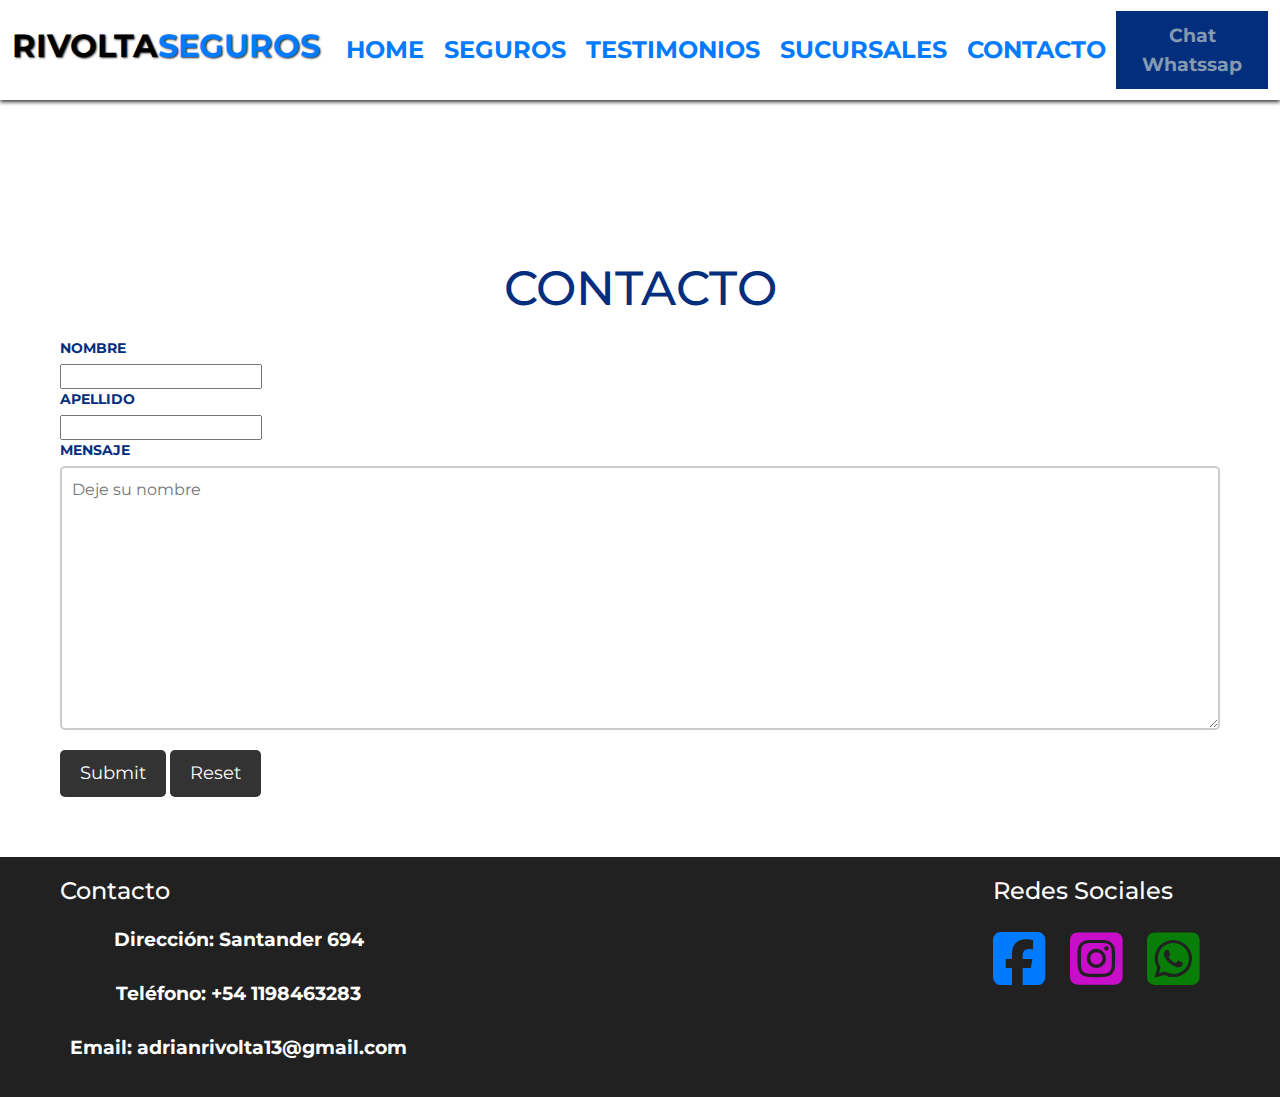
==== html/contacto.html @ 8c89b269 "primera version" ====
<!DOCTYPE html>
<html lang="en">
<head>
    <meta charset="UTF-8">
    <meta name="viewport" content="width=device-width, initial-scale=1.0">
    <title>Seguros Rivolta</title>
    <link href="https://cdn.jsdelivr.net/npm/bootstrap@5.3.3/dist/css/bootstrap.min.css" rel="stylesheet" integrity="sha384-QWTKZyjpPEjISv5WaRU9OFeRpok6YctnYmDr5pNlyT2bRjXh0JMhjY6hW+ALEwIH" crossorigin="anonymous">
    <link rel="stylesheet" href=" https://cdnjs.cloudflare.com/ajax/libs/font-awesome/6.5.2/css/all.min.css">
    <link rel="preconnect" href="https://fonts.googleapis.com">
    <link rel="preconnect" href="https://fonts.gstatic.com" crossorigin>
    <link href="https://fonts.googleapis.com/css2?family=Rubik+Mono+One&display=swap" rel="stylesheet">
    <link rel="preconnect" href="https://fonts.googleapis.com">
<link rel="preconnect" href="https://fonts.gstatic.com" crossorigin>
<link href="https://fonts.googleapis.com/css2?family=Montserrat:ital,wght@0,100..900;1,100..900&display=swap" rel="stylesheet">
    <link rel="stylesheet" href="../css/estilo.css">
</head>
<body>
    <header class="navbar navbar-expand-lg header">
        <div class="container-fluid">
            <a class="navbar-brand" href="#">
                <h1>Rivolta<span class="azul">Seguros</span></h1>
            </a>
            <button class="navbar-toggler" type="button" data-bs-toggle="collapse" data-bs-target="#navbarNav"
                aria-controls="navbarNav" aria-expanded="false" aria-label="Toggle navigation">
                <span class="navbar-toggler-icon"></span>
            </button>
            <nav class="collapse navbar-collapse" id="navbarNav">
                <ul class="navbar-nav">
                    <li><a href="/index.html">Home</a></li>
                    <li><a href="./seguros.html">Seguros</a></li>
                    <li><a href="./testimonios.html">Testimonios</a></li>
                    <li><a href="./sucursales.html">Sucursales</a></li>
                    <li><a href="./contacto.html">Contacto</a></li>
                </ul>
            </nav>
            <button class="boton">Chat Whatssap</button>
        </div>

    </header>
    <br>
    <br>
    <br>
    <br>
    <br>

    <main>
       
        <h3>Contacto</h3>
        <form>
            <label for="name">Nombre</label>
            <input type="text" name="name">

            <label for="surname">Apellido</label>
            <input type="text" name="surname">
            
            <label for="">Mensaje</label>
            <textarea name="" id="" cols="30" rows="10" placeholder="Deje su nombre"></textarea>
            
            <input class="btnFormulario" type="submit">
            <input class="btnFormulario" type="reset">


        </form>

    </main>
    
    <footer class="footer">
        <div class="footerContenido">
            <div class="infoContacto">
                <h4>Contacto</h4>
                <p class="contacto"> Dirección: Santander 694</p>
                <p class="contacto"> Teléfono: +54 1198463283</p>
                <p class="contacto"> Email: adrianrivolta13@gmail.com</p>
            </div>
            <div class="redesSociales">
                <h4>Redes Sociales</h4>
                <a href="#" class="facebook">
                    <i class="fa-brands fa-square-facebook"></i></a>
                <a href="#" class="instagram">
                    <i class="fa-brands fa-square-instagram"></i></a>
                <a href="#" class="whatssap">
                    <i class="fa-brands fa-square-whatsapp"></i></a>
              
                
        </div>
    
    </footer>
    <script src="https://cdn.jsdelivr.net/npm/bootstrap@5.3.3/dist/js/bootstrap.bundle.min.js" integrity="sha384-YvpcrYf0tY3lHB60NNkmXc5s9fDVZLESaAA55NDzOxhy9GkcIdslK1eN7N6jIeHz" crossorigin="anonymous"></script>
</body>
</html>
---- css/estilo.css ----
*{
    margin: 0;
    padding: 0;
}

body{
    background-color: rgb(255, 255, 255);
    font-family: "Montserrat", sans-serif;
}

header{
   display: flex;
   justify-content: space-around;
   align-items: center;
   height: 100px;
   box-shadow:0px 2px 4px rgb(51, 51, 51);
   
}

h1{
    text-transform: uppercase;
   font-weight: 700;
   text-shadow:1px 1px 2px rgb(51, 51, 51);
   font-size: 2rem;
}

.azul{
    color: rgb(0, 123, 255);
}

.azuloscuro{
    color: hwb(211 2% 36%);
}

.boton{
    color:rgb(133, 154, 176);
    font-weight: 700;
    border: none;
    padding: 10px 20px;
    font-size: 1.2rem;
    background-color: rgb(3, 46, 125);
}
.boton:hover{
    background-color:rgb(3, 46, 125);
    color: rgb(255, 251, 251);
    cursor: pointer;

}
nav li{
    list-style: none;
    display: inline-block;
    
}
nav li a{
    text-decoration: none;
    margin: 10px;
    color: rgb(0, 123, 255);
    font-size: 1.5rem;
   
    
}

nav ul li a:hover{
    color: rgb(3, 46, 125);
}


.Banner{ 
    background-image: url(../Multimedia/banner.jpg);
    background-position: center;
    background-repeat: no-repeat;
    background-size: cover;
    height:calc(150vh - 350px);
    display: flex;
    justify-content: center;
    align-items: center;  
}

.BannerContenido{
    z-index: 1;
    display: flex;
    flex-direction: column;
    justify-content: center;
    align-items: center;
    padding: 20px;
}

h2{color: rgb(3, 46, 125);
    font-size: 3rem;
    text-transform: uppercase;
    font-weight: 700;
    margin-top: -300px;
    margin-bottom: 200px;
    text-decoration: none;
    text-transform: uppercase;
    font-weight: bold;
   
}

.Banner p{
    color: rgb(0, 0, 0);
    font-size: 3rem;
    text-transform: uppercase;
    font-weight: 700;
    margin-top: -330px;
    margin-bottom: 350px;
}

 p {
    font-size: 2rem;
    font-weight: bold;
    color: rgb(0, 0, 0);
    margin-bottom: 10px;
}

a {
    text-decoration: none;
    text-transform: uppercase;
    font-weight: bold;
    color: rgb(0, 123, 255);
}
   
main{
    margin: 20px;
    padding: 20px;
    color: rgb(0, 123, 255);
    text-transform: uppercase;
    font-size: 14px;
}

.Seguros{
    text-align: center;
    margin: 10vh;
}

.Seguros h3{
    color: rgb(3, 46, 125);
    text-transform: uppercase;
    font-size: 3rem;
}

.Seguros p{
    font-size: 4rem;
    color: #333;
    padding: 10px;
}

.ContenedorSeguros{
    display: grid;
    grid-template-columns: repeat(3,1fr);
    gap: 20px;
}

.Seguro{
    border: 1px solid white;
    border-radius: 10px;
    padding: 20px;
    text-align: center;
}

.tarjeta{
    display: flex;
    flex-direction: column;
    justify-content: center;
    align-items: center;
    background-color: white;
    border: 1px solid white;
    padding: 20px;
    box-shadow: 0px 2px 4px rgb(3, 46, 125);
    margin: 10px;
}
.tarjeta img{
  max-width: 200%;

}

.tarjeta p{
    margin: 10px 0;
    
}

.tarjeta button:hover{
    background-color: rgb(3, 46, 125);
}

.textoSeguro{
    text-align: center;
    font-size: medium;
}

.contenedortestimonio{
    display: flex;
    margin: 10vh;
}

h3{
    text-align: center;
    color: rgb(3, 46, 125);
    text-transform: uppercase;
    font-size: 3rem;
}
main.Seguro{
    display: flex;
    justify-content: space-evenly;
}

.imgSeguros{
    width: 20%;
    height: auto;
    padding: 30%;  
}

p{
    text-align: center;
    font-size: 2rem;
    color: #333;
    padding: 10px;
}
footer {
    background-color: #212121;
    color: #fff;
    padding: 20px 0;
}

.footerContenido {
    display: flex;
    justify-content: space-between;
    max-width: 1200px;
    margin: 0 auto;
    padding: 0 20px;
}

.footer h4 {
    font-size: 1.5rem;
    margin-bottom: 10px;
}

.infoContacto p,
.redesSociales a {
    margin: 5px 0;
    font-size: 1.2rem;
    
}

.redesSociales a {
    
    text-decoration: none;
    margin-right: 10px;
    font-size: 60px;
    justify-content: right;
    transition: all ease 500ms;
    
}
.contacto{
    color: white;
}
.facebook{
    color: rgb(0, 123, 255)
}
.instagram{
    color: hsl(300, 87%, 42%);
}
.whatssap{
    color: hsla(120, 88%, 26%, 0.999);
}

   

.footer i {
    margin-right: 10px;
   
}

iframe{
    display: block;
    margin: auto;
}
form{
    margin: 20px;
}
label{
    display: block;
    font-weight: bold;
    margin-bottom: 5px;
    color: rgb(3, 46, 125);
    

}

input [type="text"],
textarea{
    display: block;
    width: 100%;
    padding: 10px;
    border: 2px solid #ccc;
    border-radius: 5px;
    font-size: 16px;
    margin-bottom: 10px;
    
}
.btnFormulario{
    background-color: #333;
    color: white;
    border: none;
    padding: 10px 20px;
    border-radius: 5px;
    font-size: 18px;
    cursor: pointer;
    margin-top: 10px;
}
/*responsive: */
/*vista tablet*/
/*768px hasta 1023px*/

@media(max-width:1023px){
    header{
        height: auto;
        flex-direction: column;
        text-align: center;
    }
    header .boton{
        display: none;
    }
    main{
        height: auto;
        flex-direction: column;
        text-align: center;

    }
    .BannerContenido p,
    h2{
        font-size: 1.5rem;
    }
    .Seguros{
        margin: 5vh;
        font-size: 2rem;
    }
    .Seguros h3,
    .Seguros p{
        font-size: unset;
    }
    .ContenedorSeguros{
        grid-template-columns: 1fr ;
    }
    .contenedortestimonio{
        flex-direction: column;
        
    }
    .footerContenido{
        flex-direction: column;
        text-align: center;
    }
}
/*ajuste para la vista celular*/


@media (max-width:768px){
    .contenedortestimonio{
        font-size: 1rem;
        flex-direction: center;
        grid-template-columns: 3fr 3fr;
        align-items: center;
    }
    .video{
        align-items: center;
    }
  
    
    
}
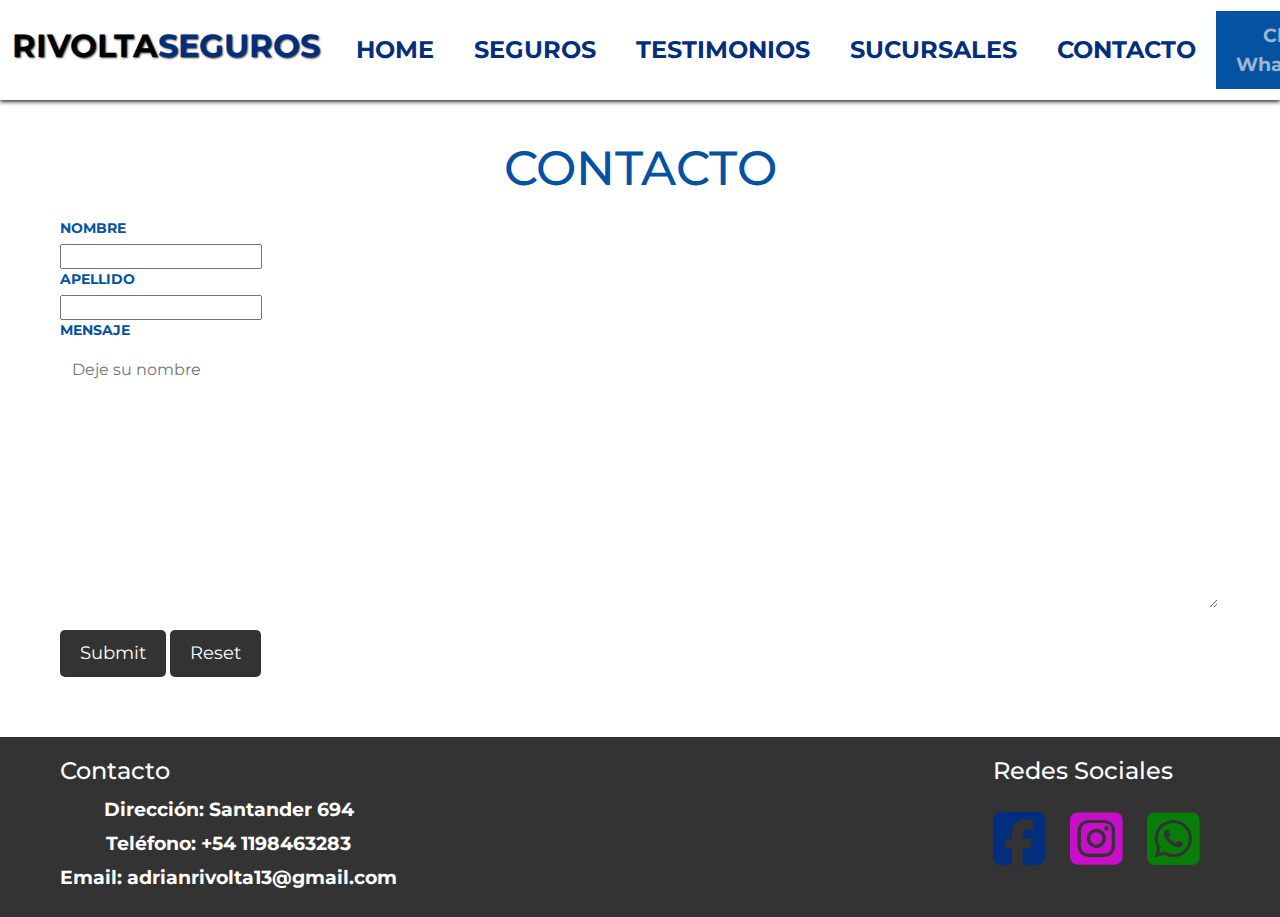
==== commit c2831263: "carga inicial" ====
--- a/html/contacto.html
+++ b/html/contacto.html
@@ -2,16 +2,11 @@
 <html lang="en">
 <head>
     <meta charset="UTF-8">
+    <meta name="description" content="¿Tenes alguna pregunta o comentario? Contacta con Rivolta Seguros.Estamos para vos!">
     <meta name="viewport" content="width=device-width, initial-scale=1.0">
     <title>Seguros Rivolta</title>
     <link href="https://cdn.jsdelivr.net/npm/bootstrap@5.3.3/dist/css/bootstrap.min.css" rel="stylesheet" integrity="sha384-QWTKZyjpPEjISv5WaRU9OFeRpok6YctnYmDr5pNlyT2bRjXh0JMhjY6hW+ALEwIH" crossorigin="anonymous">
     <link rel="stylesheet" href=" https://cdnjs.cloudflare.com/ajax/libs/font-awesome/6.5.2/css/all.min.css">
-    <link rel="preconnect" href="https://fonts.googleapis.com">
-    <link rel="preconnect" href="https://fonts.gstatic.com" crossorigin>
-    <link href="https://fonts.googleapis.com/css2?family=Rubik+Mono+One&display=swap" rel="stylesheet">
-    <link rel="preconnect" href="https://fonts.googleapis.com">
-<link rel="preconnect" href="https://fonts.gstatic.com" crossorigin>
-<link href="https://fonts.googleapis.com/css2?family=Montserrat:ital,wght@0,100..900;1,100..900&display=swap" rel="stylesheet">
     <link rel="stylesheet" href="../css/estilo.css">
 </head>
 <body>
@@ -26,7 +21,7 @@
             </button>
             <nav class="collapse navbar-collapse" id="navbarNav">
                 <ul class="navbar-nav">
-                    <li><a href="/index.html">Home</a></li>
+                    <li><a href="../index.html">Home</a></li>
                     <li><a href="./seguros.html">Seguros</a></li>
                     <li><a href="./testimonios.html">Testimonios</a></li>
                     <li><a href="./sucursales.html">Sucursales</a></li>
@@ -37,11 +32,6 @@
         </div>
 
     </header>
-    <br>
-    <br>
-    <br>
-    <br>
-    <br>
 
     <main>
        
--- a/css/estilo.css
+++ b/css/estilo.css
@@ -1,387 +1,364 @@
-*{
-    margin: 0;
-    padding: 0;
-}
-
-body{
-    background-color: rgb(255, 255, 255);
-    font-family: "Montserrat", sans-serif;
-}
-
-header{
-   display: flex;
-   justify-content: space-around;
-   align-items: center;
-   height: 100px;
-   box-shadow:0px 2px 4px rgb(51, 51, 51);
-   
-}
-
-h1{
-    text-transform: uppercase;
-   font-weight: 700;
-   text-shadow:1px 1px 2px rgb(51, 51, 51);
-   font-size: 2rem;
-}
-
-.azul{
-    color: rgb(0, 123, 255);
-}
-
-.azuloscuro{
-    color: hwb(211 2% 36%);
-}
-
-.boton{
-    color:rgb(133, 154, 176);
-    font-weight: 700;
-    border: none;
-    padding: 10px 20px;
-    font-size: 1.2rem;
-    background-color: rgb(3, 46, 125);
-}
-.boton:hover{
-    background-color:rgb(3, 46, 125);
-    color: rgb(255, 251, 251);
-    cursor: pointer;
-
-}
-nav li{
-    list-style: none;
-    display: inline-block;
-    
-}
-nav li a{
-    text-decoration: none;
-    margin: 10px;
-    color: rgb(0, 123, 255);
-    font-size: 1.5rem;
-   
-    
-}
-
-nav ul li a:hover{
-    color: rgb(3, 46, 125);
-}
-
-
-.Banner{ 
-    background-image: url(../Multimedia/banner.jpg);
-    background-position: center;
-    background-repeat: no-repeat;
-    background-size: cover;
-    height:calc(150vh - 350px);
-    display: flex;
-    justify-content: center;
-    align-items: center;  
-}
-
-.BannerContenido{
-    z-index: 1;
-    display: flex;
-    flex-direction: column;
-    justify-content: center;
-    align-items: center;
-    padding: 20px;
-}
-
-h2{color: rgb(3, 46, 125);
-    font-size: 3rem;
-    text-transform: uppercase;
-    font-weight: 700;
-    margin-top: -300px;
-    margin-bottom: 200px;
-    text-decoration: none;
-    text-transform: uppercase;
-    font-weight: bold;
-   
-}
-
-.Banner p{
-    color: rgb(0, 0, 0);
-    font-size: 3rem;
-    text-transform: uppercase;
-    font-weight: 700;
-    margin-top: -330px;
-    margin-bottom: 350px;
-}
-
- p {
-    font-size: 2rem;
-    font-weight: bold;
-    color: rgb(0, 0, 0);
-    margin-bottom: 10px;
+@import url("https://fonts.googleapis.com/css2?family=Montserrat:ital,wght@0,100..900;1,100..900&family=Rubik+Mono+One&display=swap");
+@import url("https://fonts.googleapis.com/css2?family=Rubik+Mono+One&display=swap");
+* {
+  margin: 0;
+  padding: 0;
+}
+
+body {
+  background-color: #ffffff;
+  font-family: "Montserrat", sans-serif;
+}
+
+header {
+  display: flex;
+  justify-content: space-around;
+  align-items: center;
+  height: 100px;
+  box-shadow: 0px 2px 4px #333;
+}
+
+h1 {
+  text-transform: uppercase;
+  font-weight: 700;
+  text-shadow: 1px 1px 2px #333;
+  font-size: 2rem;
+}
+
+.azul {
+  color: #032e7d;
+}
+
+.azuloscuro {
+  color: #0552a3;
+}
+
+.boton {
+  color: #9db5cf;
+  font-weight: 700;
+  border: none;
+  padding: 10px 20px;
+  font-size: 1.2rem;
+  background-color: #0552a3;
+}
+.boton:hover {
+  background-color: #0552a3;
+  color: #ffffff;
+  cursor: pointer;
+}
+
+nav li {
+  list-style: none;
+  display: inline-block;
+}
+nav li a {
+  text-decoration: none;
+  color: #032e7d;
+  margin: 10px;
+  font-size: 1.5rem;
+}
+nav ul li a:hover {
+  color: #0552a3;
+}
+
+.Banner {
+  background-image: url(../Multimedia/banner.jpg);
+  background-position: center;
+  background-repeat: no-repeat;
+  background-size: cover;
+  height: calc(150vh - 350px);
+  display: flex;
+  justify-content: center;
+  align-items: center;
+}
+
+.BannerContenido {
+  z-index: 1;
+  display: flex;
+  flex-direction: column;
+  justify-content: center;
+  align-items: center;
+  padding: 20px;
+}
+
+h2 {
+  color: #0552a3;
+  font-size: 3rem;
+  text-transform: uppercase;
+  font-weight: 700;
+  margin-top: -300px;
+  margin-bottom: 200px;
+  text-decoration: none;
+  text-transform: uppercase;
+  font-weight: bold;
+}
+
+.Banner p {
+  color: #000000;
+  font-size: 3rem;
+  text-transform: uppercase;
+  font-weight: 700;
+  margin-top: -330px;
+  margin-bottom: 350px;
+}
+
+p {
+  font-size: 2rem;
+  font-weight: bold;
+  color: #000000;
+  margin-bottom: 10px;
 }
 
 a {
-    text-decoration: none;
-    text-transform: uppercase;
-    font-weight: bold;
-    color: rgb(0, 123, 255);
-}
-   
-main{
-    margin: 20px;
-    padding: 20px;
-    color: rgb(0, 123, 255);
-    text-transform: uppercase;
-    font-size: 14px;
-}
-
-.Seguros{
-    text-align: center;
-    margin: 10vh;
-}
-
-.Seguros h3{
-    color: rgb(3, 46, 125);
-    text-transform: uppercase;
-    font-size: 3rem;
-}
-
-.Seguros p{
-    font-size: 4rem;
-    color: #333;
-    padding: 10px;
-}
-
-.ContenedorSeguros{
-    display: grid;
-    grid-template-columns: repeat(3,1fr);
-    gap: 20px;
-}
-
-.Seguro{
-    border: 1px solid white;
-    border-radius: 10px;
-    padding: 20px;
-    text-align: center;
-}
-
-.tarjeta{
-    display: flex;
-    flex-direction: column;
-    justify-content: center;
-    align-items: center;
-    background-color: white;
-    border: 1px solid white;
-    padding: 20px;
-    box-shadow: 0px 2px 4px rgb(3, 46, 125);
-    margin: 10px;
-}
-.tarjeta img{
+  text-decoration: none;
+  text-transform: uppercase;
+  font-weight: bold;
+  color: #032e7d;
+}
+
+main {
+  margin: 20px;
+  padding: 20px;
+  color: #032e7d;
+  text-transform: uppercase;
+  font-size: 14px;
+}
+main h3 {
+  color: #0552a3;
+  text-transform: uppercase;
+  font-size: 3rem;
+  text-align: center;
+}
+
+.Seguros {
+  text-align: center;
+  margin: 10vh;
+}
+.Seguros h3 {
+  color: #0552a3;
+  text-transform: uppercase;
+  font-size: 3rem;
+  text-align: center;
+}
+.Seguros p {
+  font-size: 4rem;
+  color: #333;
+  padding: 10px;
+}
+
+li {
+  font-size: 4rem;
+  color: #333;
+  padding: 10px;
+}
+
+.ContenedorSeguros {
+  display: grid;
+  grid-template-columns: repeat(3, 1fr);
+  gap: 20px;
+}
+
+.Seguro {
+  border: 1px solid #ffffff;
+  border-radius: 10px;
+  padding: 20px;
+  text-align: center;
+}
+
+.tarjeta {
+  display: flex;
+  flex-direction: column;
+  justify-content: center;
+  align-items: center;
+  background-color: #ffffff;
+  border: 1px solid #ffffff;
+  padding: 20px;
+  box-shadow: 0px 2px 4px #0552a3;
+  margin: 10px;
+}
+.tarjeta img {
   max-width: 200%;
-
-}
-
-.tarjeta p{
-    margin: 10px 0;
-    
-}
-
-.tarjeta button:hover{
-    background-color: rgb(3, 46, 125);
-}
-
-.textoSeguro{
-    text-align: center;
-    font-size: medium;
-}
-
-.contenedortestimonio{
-    display: flex;
-    margin: 10vh;
-}
-
-h3{
-    text-align: center;
-    color: rgb(3, 46, 125);
-    text-transform: uppercase;
-    font-size: 3rem;
-}
-main.Seguro{
-    display: flex;
-    justify-content: space-evenly;
-}
-
-.imgSeguros{
-    width: 20%;
-    height: auto;
-    padding: 30%;  
-}
-
-p{
-    text-align: center;
-    font-size: 2rem;
-    color: #333;
-    padding: 10px;
-}
+}
+.tarjeta p {
+  margin: 10px 0;
+}
+.tarjeta button:hover {
+  background-color: #0552a3;
+}
+
+.textoSeguro,
+li {
+  text-align: center;
+  font-size: medium;
+}
+
+main.Seguro {
+  display: flex;
+  justify-content: space-evenly;
+}
+
+.imgSeguros {
+  width: 20%;
+  height: auto;
+  padding: 30%;
+}
+
+.contenedortestimonio {
+  display: flex;
+  margin: 10vh;
+}
+
+p {
+  font-size: 2rem;
+  font-weight: bold;
+  color: #000000;
+  margin-bottom: 10px;
+  text-align: center;
+}
+
 footer {
-    background-color: #212121;
-    color: #fff;
-    padding: 20px 0;
+  background-color: #333;
+  color: #ffffff;
+  padding: 20px 0;
 }
 
 .footerContenido {
-    display: flex;
-    justify-content: space-between;
-    max-width: 1200px;
-    margin: 0 auto;
-    padding: 0 20px;
+  display: flex;
+  justify-content: space-between;
+  max-width: 1200px;
+  margin: 0 auto;
+  padding: 0 20px;
 }
 
 .footer h4 {
-    font-size: 1.5rem;
-    margin-bottom: 10px;
-}
-
-.infoContacto p,
+  font-size: 1.5rem;
+  margin-bottom: 10px;
+}
+
+.infoContacto p {
+  margin: 5px 0;
+  font-size: 1.2rem;
+}
+
 .redesSociales a {
-    margin: 5px 0;
-    font-size: 1.2rem;
-    
-}
-
-.redesSociales a {
-    
-    text-decoration: none;
-    margin-right: 10px;
-    font-size: 60px;
-    justify-content: right;
-    transition: all ease 500ms;
-    
-}
-.contacto{
-    color: white;
-}
-.facebook{
-    color: rgb(0, 123, 255)
-}
-.instagram{
-    color: hsl(300, 87%, 42%);
-}
-.whatssap{
-    color: hsla(120, 88%, 26%, 0.999);
-}
-
-   
+  margin: 5px 0;
+  font-size: 1.2rem;
+  text-decoration: none;
+  margin-right: 10px;
+  font-size: 60px;
+  justify-content: right;
+  transition: all ease 500ms;
+}
+
+.contacto {
+  color: #ffffff;
+}
+
+.facebook {
+  color: #032e7d;
+}
+
+.instagram {
+  color: #c80ec8;
+}
+
+.whatssap {
+  color: #087d08;
+}
 
 .footer i {
-    margin-right: 10px;
-   
-}
-
-iframe{
-    display: block;
-    margin: auto;
-}
-form{
-    margin: 20px;
-}
-label{
-    display: block;
-    font-weight: bold;
-    margin-bottom: 5px;
-    color: rgb(3, 46, 125);
-    
-
-}
-
-input [type="text"],
-textarea{
-    display: block;
-    width: 100%;
-    padding: 10px;
-    border: 2px solid #ccc;
-    border-radius: 5px;
-    font-size: 16px;
-    margin-bottom: 10px;
-    
-}
-.btnFormulario{
-    background-color: #333;
-    color: white;
-    border: none;
-    padding: 10px 20px;
-    border-radius: 5px;
-    font-size: 18px;
-    cursor: pointer;
-    margin-top: 10px;
-}
+  margin-right: 10px;
+}
+
+iframe {
+  display: block;
+  margin: auto;
+}
+
+form {
+  margin: 20px;
+}
+
+label {
+  display: block;
+  font-weight: bold;
+  margin-bottom: 5px;
+  color: #0552a3;
+}
+
+input [type=text],
+textarea {
+  display: block;
+  width: 100%;
+  padding: 10px;
+  border: 2px solid #ffffff;
+  border-radius: 5px;
+  font-size: 16px;
+  margin-bottom: 10px;
+}
+
+.btnFormulario {
+  background-color: #333;
+  color: #ffffff;
+  border: none;
+  padding: 10px 20px;
+  border-radius: 5px;
+  font-size: 18px;
+  cursor: pointer;
+  margin-top: 10px;
+}
+
 /*responsive: */
 /*vista tablet*/
 /*768px hasta 1023px*/
-
-@media(max-width:1023px){
-    header{
-        height: auto;
-        flex-direction: column;
-        text-align: center;
-    }
-    header .boton{
-        display: none;
-    }
-    main{
-        height: auto;
-        flex-direction: column;
-        text-align: center;
-
-    }
-    .BannerContenido p,
-    h2{
-        font-size: 1.5rem;
-    }
-    .Seguros{
-        margin: 5vh;
-        font-size: 2rem;
-    }
-    .Seguros h3,
-    .Seguros p{
-        font-size: unset;
-    }
-    .ContenedorSeguros{
-        grid-template-columns: 1fr ;
-    }
-    .contenedortestimonio{
-        flex-direction: column;
-        
-    }
-    .footerContenido{
-        flex-direction: column;
-        text-align: center;
-    }
+@media (max-width: 1023px) {
+  header {
+    height: auto;
+    flex-direction: column;
+    text-align: center;
+  }
+  header .boton {
+    display: none;
+  }
+  main {
+    height: auto;
+    flex-direction: column;
+    text-align: center;
+  }
+  .BannerContenido p,
+  h2 {
+    font-size: 1.5rem;
+  }
+  .Seguros {
+    margin: 5vh;
+    font-size: 2rem;
+  }
+  .Seguros h3,
+  .Seguros p {
+    font-size: unset;
+  }
+  .ContenedorSeguros {
+    grid-template-columns: 1fr;
+  }
+  .contenedortestimonio {
+    flex-direction: column;
+  }
+  .footerContenido {
+    flex-direction: column;
+    text-align: center;
+  }
 }
 /*ajuste para la vista celular*/
-
-
-@media (max-width:768px){
-    .contenedortestimonio{
-        font-size: 1rem;
-        flex-direction: center;
-        grid-template-columns: 3fr 3fr;
-        align-items: center;
-    }
-    .video{
-        align-items: center;
-    }
-  
-    
-    
-}
-
-
-
-
-
-
-
-
-
-
-
-
-
- 
-
-
-
+@media (max-width: 768px) {
+  .contenedortestimonio {
+    font-size: 1rem;
+    flex-direction: center;
+    grid-template-columns: 3fr 3fr;
+    align-items: center;
+  }
+  .video {
+    align-items: center;
+  }
+}
+
+/*# sourceMappingURL=estilo.css.map */
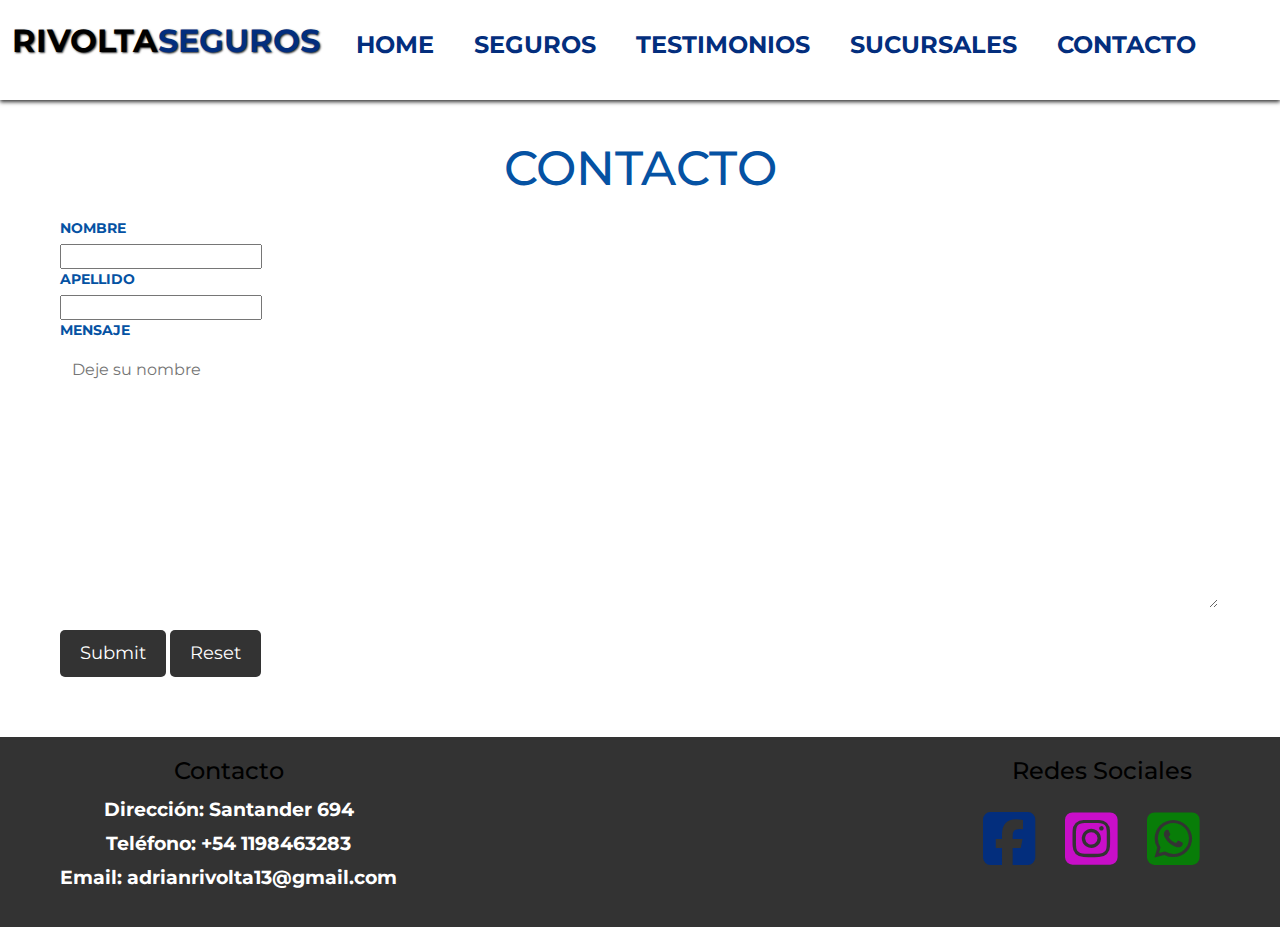
==== commit ca883645: "nuevos cambios" ====
--- a/html/contacto.html
+++ b/html/contacto.html
@@ -28,14 +28,14 @@
                     <li><a href="./contacto.html">Contacto</a></li>
                 </ul>
             </nav>
-            <button class="boton">Chat Whatssap</button>
+          
         </div>
 
     </header>
 
     <main>
        
-        <h3>Contacto</h3>
+        <h2>Contacto</h2>
         <form>
             <label for="name">Nombre</label>
             <input type="text" name="name">
@@ -57,20 +57,20 @@
     <footer class="footer">
         <div class="footerContenido">
             <div class="infoContacto">
-                <h4>Contacto</h4>
+                <h3>Contacto</h3>
                 <p class="contacto"> Dirección: Santander 694</p>
                 <p class="contacto"> Teléfono: +54 1198463283</p>
                 <p class="contacto"> Email: adrianrivolta13@gmail.com</p>
             </div>
             <div class="redesSociales">
-                <h4>Redes Sociales</h4>
+                <h3>Redes Sociales</h3>
                 <a href="#" class="facebook">
                     <i class="fa-brands fa-square-facebook"></i></a>
                 <a href="#" class="instagram">
                     <i class="fa-brands fa-square-instagram"></i></a>
                 <a href="#" class="whatssap">
                     <i class="fa-brands fa-square-whatsapp"></i></a>
-              
+            </div>     
                 
         </div>
     
--- a/css/estilo.css
+++ b/css/estilo.css
@@ -83,17 +83,12 @@
 
 h2 {
   color: #0552a3;
+  text-transform: uppercase;
   font-size: 3rem;
-  text-transform: uppercase;
-  font-weight: 700;
-  margin-top: -300px;
-  margin-bottom: 200px;
-  text-decoration: none;
-  text-transform: uppercase;
-  font-weight: bold;
-}
-
-.Banner p {
+  text-align: center;
+}
+
+.Banner rivolta {
   color: #000000;
   font-size: 3rem;
   text-transform: uppercase;
@@ -102,11 +97,12 @@
   margin-bottom: 350px;
 }
 
-p {
+div {
   font-size: 2rem;
   font-weight: bold;
   color: #000000;
   margin-bottom: 10px;
+  text-align: center;
 }
 
 a {
@@ -230,7 +226,7 @@
   padding: 0 20px;
 }
 
-.footer h4 {
+.footer h3 {
   font-size: 1.5rem;
   margin-bottom: 10px;
 }
